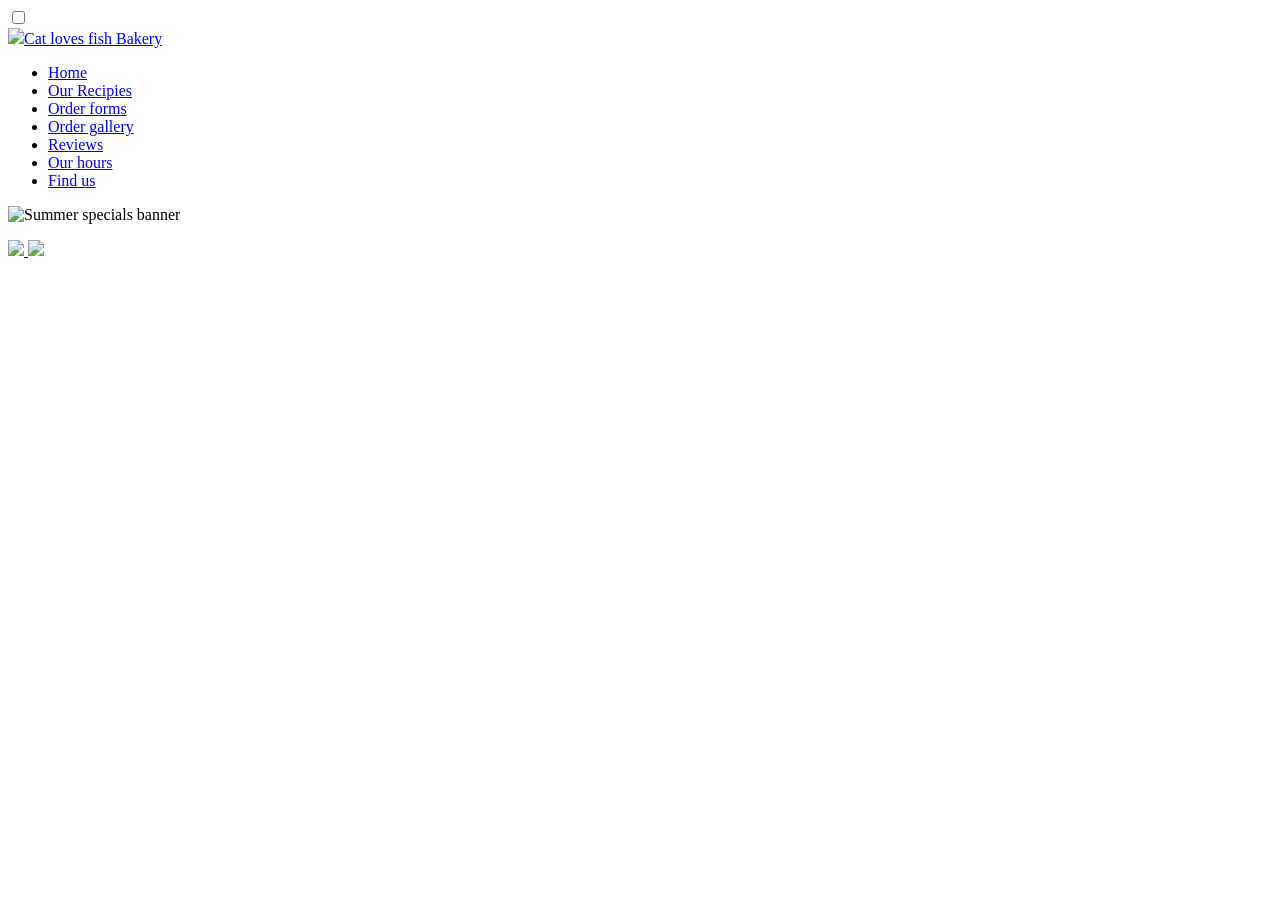
==== index.html @ 4eafc470 "Add files via upload added files" ====
<!DOCTYPE html>
<html>
    <head>
        <link rel="stylesheet" href="css/Home.css">
        <title>
            Bakery Website
        </title>
    </head>
<body>
    <div class="wrapper"></div>

    <Nav class="navbar">
     <div class="navdiv">
        <input type="checkbox" id="menu-checkbox" class="menu-checkbox">

        <label for="menu-checkbox" class="menu-toggle">
            <span></span>
            <span></span>
            <span></span>

        </label>

        <div class="logo"> <a href="index.html"><img src="images/logo.png">Cat loves fish Bakery</a></div> 
        
        <div class="nav-links">
        
        <ul>
            <li> <a href="index.html"> Home</a> </li>
            <li> <a href="Our Recipies.html"> Our Recipies</a> </li>
            <li> <a href="Order Forms.html"> Order forms</a> </li>
            <li> <a href="Order Gallery.html"> Order gallery</a> </li>
            <li> <a href="Reviews.html"> Reviews</a> </li>
            <li> <a href="Our hours.html"> Our hours</a> </li>
            <li> <a href="Our Locations.html"> Find us</a> </li>
            
        </ul>
     </div>
    </div>
</Nav> 
    <main class="container"> </main>
    
    <p class="specials">
    <img src="images/summer_specials_label.png" alt="Summer specials banner">
    </p>
    
    <a href="Order Forms.html" class="order-button">
        <img src="images/order_now_button.png" class="btn-img default-img"> 
        <img src="images/order_now_button_2.png" class="btn-img hover-img" id="orderbtnhover">
    </a>
    
    <script src="home.js"></script>

</body>
</html>
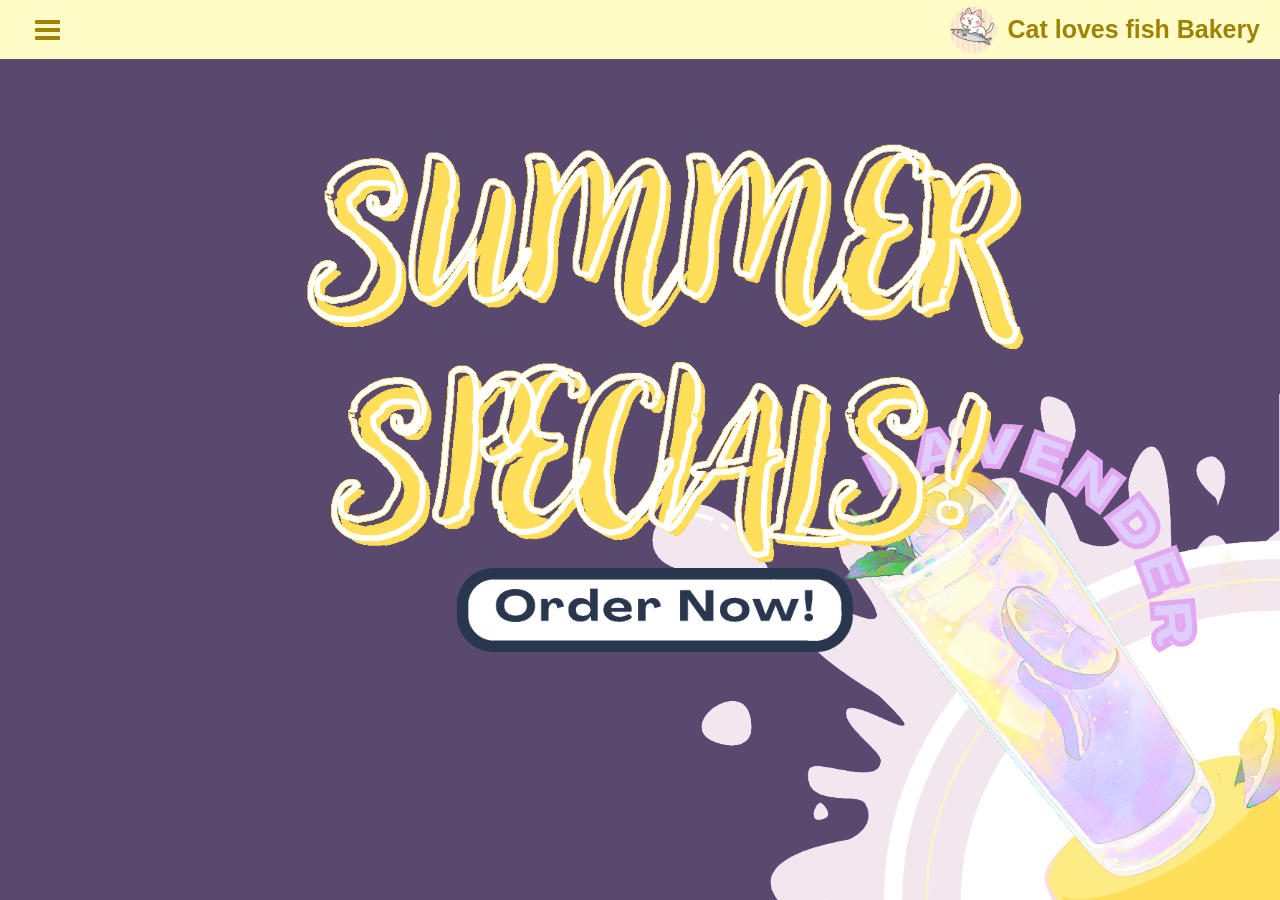
==== commit 612bf3fa: "Update index.html" ====
--- a/index.html
+++ b/index.html
@@ -48,7 +48,7 @@
         <img src="images/order_now_button_2.png" class="btn-img hover-img" id="orderbtnhover">
     </a>
     
-    <script src="home.js"></script>
+    <script src="JS/home.js"></script>
 
 </body>
-</html>+</html>
--- a/css/Home.css
+++ b/css/Home.css
@@ -0,0 +1,281 @@
+* {
+    text-decoration: none;
+}
+
+.navbar {
+    background-color: rgb(255, 252, 200);
+    font-family: 'Franklin Gothic Medium', 'Arial Narrow', Arial, sans-serif;
+    font-weight: bold;
+    padding: 20px 30px 20px;
+    font-size: 120%;
+    z-index: 10;
+    position: relative;
+}
+
+.navdiv {
+    display: flex;
+    align-items: center;
+    justify-content: space-between;
+    position: relative;
+}
+
+.logo{
+    display: inline-block;
+    margin-inline: 20px;
+    white-space: nowrap;
+
+}
+
+.logo a {
+    font-size: 130%;
+    font-family: 'Gill Sans', 'Gill Sans MT', Calibri, 'Trebuchet MS', sans-serif;
+    color: rgb(159, 130, 0);
+    margin-left: 85px;
+}
+
+li {
+    display: inline-block;
+    margin-inline: 20px;
+    white-space: nowrap;
+}
+
+li a {
+    color: rgb(110, 96, 2)
+}
+
+.menu-toggle {
+    position:relative;
+    left: 35px;
+    background: none;
+    border: none;
+    cursor: pointer;
+    z-index: 20;
+}
+
+.menu-toggle span {
+    display: block;
+    width: 25px;
+    height: 4px;
+    background-color: rgb(159, 130, 0);
+    margin: 4px 0;
+    border-radius: 1px;
+}
+
+body {
+    margin: 0;
+    background-color: rgb(33, 44, 59)
+}
+
+.container {
+    width: 85vmin;
+    margin: 0 auto;
+    position: relative;
+    z-index: 1;
+}
+
+.wrapper {
+    position: absolute;
+    top: 0;
+    left: 0;
+    right: 0%;
+    bottom: 0%;
+    width: 100%;
+    height: 100%;
+    z-index: -1;
+
+
+    background-size: 150vh auto;
+    background-position: right bottom;
+    background-repeat: no-repeat;
+    background-image: url('../images/1.png');
+    background-color: rgb(89, 73, 111);
+}
+
+.wrapper::after {
+    content: "";
+    position: absolute;
+    top: 0;
+    left: 0;
+    width: 100%;
+    height: 100%;
+    background-size: inherit;
+    background-position: inherit;
+    background-repeat: inherit;
+    animation: crossfade 10s ease-in-out infinite;
+}
+
+@keyframes crossfade {
+    0%, 16% {
+        background-image: url('../images/1.png');
+        background-color: rgb(43, 33, 56);
+        opacity: 1;
+    }
+    20%, 36% {
+        background-image: url('../images/2.png');
+        background-color: rgb(60, 15, 43);
+        opacity: 1;
+    }
+    40%, 56% {
+        background-image: url('../images/3.png');
+        background-color: rgb(56, 37, 11);
+        opacity: 1;
+    }
+    60%, 76% {
+        background-image: url('../images/4.png');
+        background-color: rgb(14, 41, 57);
+        opacity: 1;
+    }
+    80%, 96% {
+        background-image: url('../images/5.png');
+        background-color: rgb(53, 9, 9);
+        opacity: 1;
+    }
+    100% {
+        background-image: url('../images/1.png');
+        background-color: rgb(42, 22, 70);
+        opacity: 1;
+    }
+}
+
+
+.order-button {
+    display: inline-block;
+    border: none;
+    width: 20%;
+    height: 30%;
+    margin-top: -4%;
+    margin-left: 10%;
+    position: relative;
+    z-index: 999;
+}
+
+.order-button .btn-img {
+    display: block;
+    width: 100%;
+    transition: opacity 0.4s ease;
+}
+
+.order-button .hover-img {
+    position: absolute;
+    top: 0;
+    left: 0;
+    opacity: 0;
+}
+
+.specials img {
+    width: 50%;
+}
+
+.specials {
+    margin-left: 1%;
+}
+
+.menu-checkbox {
+    display: none;
+}
+
+.nav-links {
+    display: flex;
+    align-items: center;
+}
+
+.nav-links ul {
+    display: flex;
+    list-style: none;
+    padding: 0%;
+    margin: 0%;
+    gap: 1.5vw;
+}
+
+.logo img{
+    width:50px ;
+    margin-top:-10px;
+    margin-left: -60px;
+    position: absolute;
+}
+
+@media (max-width: 1400px) {
+.logo img{
+    width:50px ;
+    margin-top:-10px;
+    margin-left: -60px;}
+    
+.nav-links {
+    position: fixed;
+    left: auto;
+    top: 0;
+    right: -100%;
+    width: 250px;
+    height: 100vh;
+    background-color: rgb(255, 252, 200);
+    z-index: 9999;
+    box-shadow: -5px 0 15px rgba(0, 0, 0, 0.2);
+    transition: right 0.4s ease-in-out;
+    }
+
+.nav-links ul {
+    display: flex;
+    flex-direction: column;
+    padding: 80px 0 0 0;
+    margin: 0;
+    }
+
+.nav-links li {
+    display: block;
+    margin: 20px 30px;
+    }
+
+.menu-checkbox:checked~.nav-links {
+    right: 0;
+    }
+
+.menu-checkbox:checked~.menu-toggle span:nth-child(2) {
+    opacity: 0;
+    }
+
+.menu-toggle {
+    display:flexbox;
+    cursor: pointer;
+    z-index: 120;
+    }
+
+.logo a {
+    margin-left: 120px;
+    display: inline-block;
+    }
+
+.navbar {
+    padding: 15px 0;  
+    z-index: 9999;
+    }
+
+.wrapper {
+    background-size: 100vh auto;
+    }
+
+.specials img {
+    width: 90%;
+    }
+
+.specials {
+    margin-left: 15%;
+    }
+
+.order-button {
+    width: 40%;
+    margin-top: -14%;
+    margin-left: auto;
+    margin-right: auto;
+    display: block;
+   
+    }
+
+.order-button .button-img {
+    width: 100%;
+    height: auto;
+   ;
+    }
+
+
+
+}
